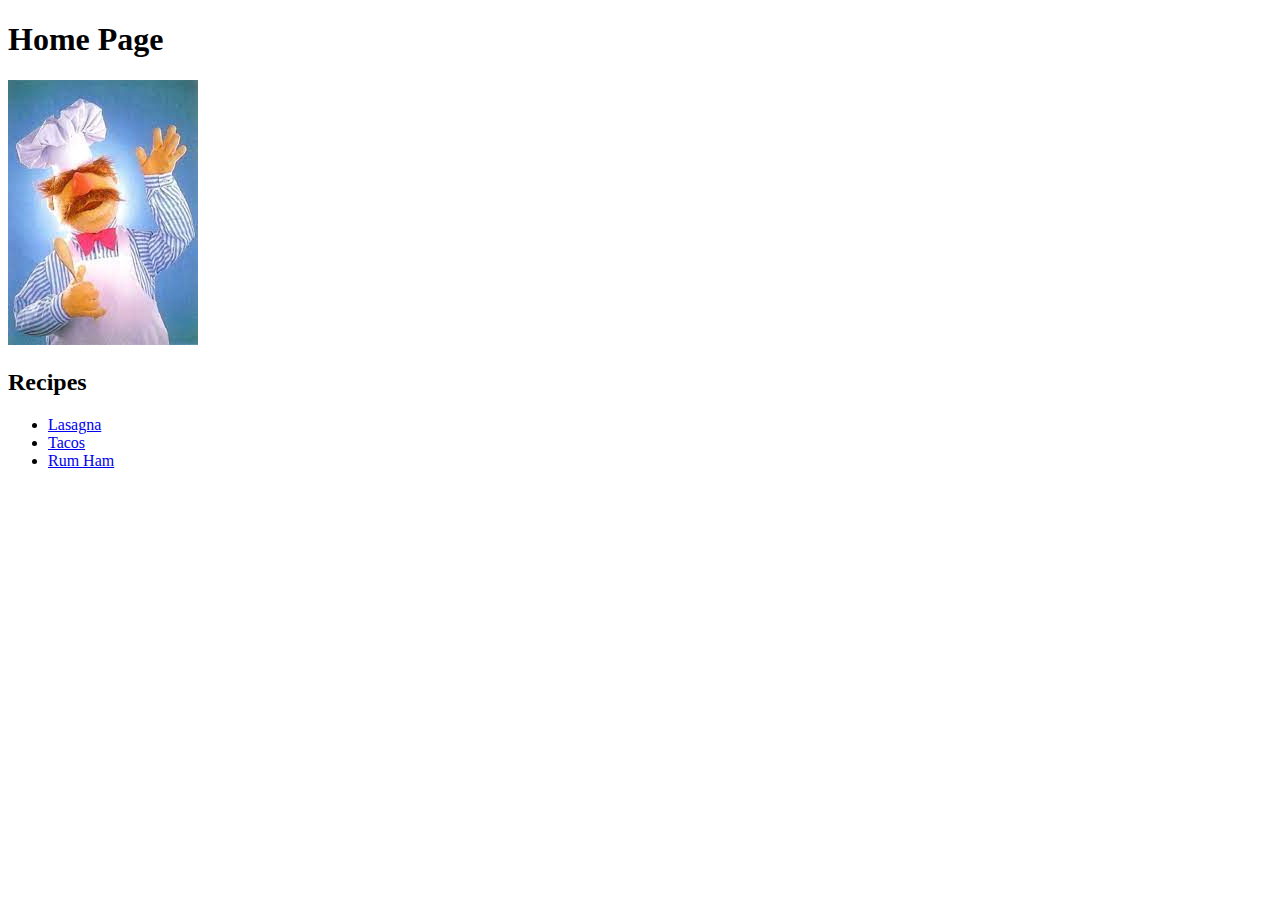
==== index.html @ 3c2d4a72 "Added recipe images, added lasagna.html, rumham.html, tacos.html, index.html" ====
<!DOCTYPE html>
<html lang="en">
<head>
    <meta charset="UTF-8">
    <meta http-equiv="X-UA-Compatible" content="IE=edge">
    <meta name="viewport" content="width=device-width, initial-scale=1.0">
    <title>Odin Recipes | Home Page</title>
</head>
<body>
    <h1>Home Page</h1>
    <img src="images/prochef.jpg">
    <h2>Recipes</h2>
    <ul>
        <li><a href="recipes/lasagna.html">Lasagna</a></li>
        <li><a href="recipes/tacos.html">Tacos</a></li>
        <li><a href="recipes/rumham.html">Rum Ham</a></li>
    </ul>
</body>
</html>
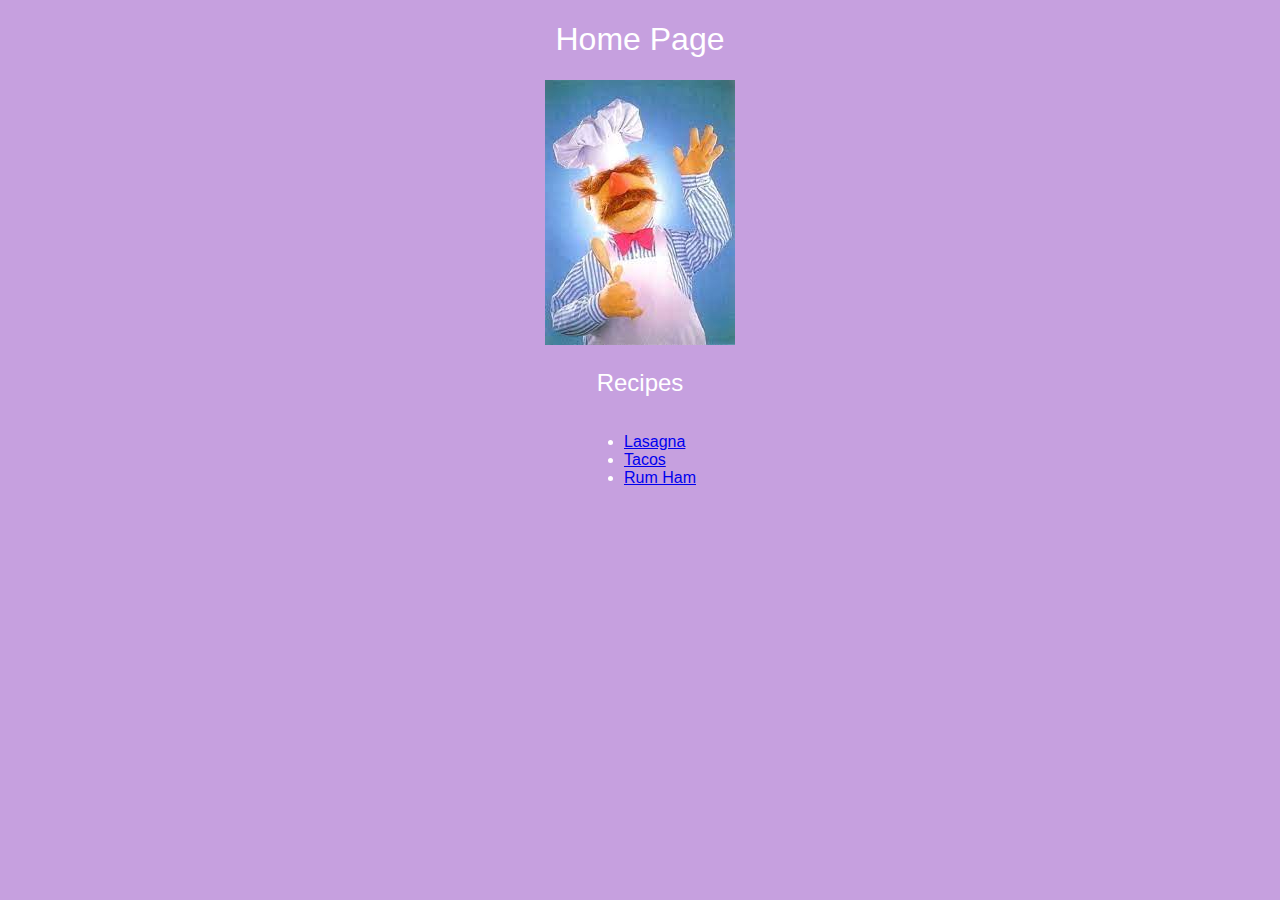
==== commit 17ed56d1: "applied css rules" ====
--- a/index.html
+++ b/index.html
@@ -3,6 +3,7 @@
 <head>
     <meta charset="UTF-8">
     <meta http-equiv="X-UA-Compatible" content="IE=edge">
+    <link href="styles.css" rel="stylesheet">
     <meta name="viewport" content="width=device-width, initial-scale=1.0">
     <title>Odin Recipes | Home Page</title>
 </head>
--- a/styles.css
+++ b/styles.css
@@ -0,0 +1,27 @@
+h1 {
+    font-weight: 500;
+}
+
+h2 {
+    font-weight: 500;
+}
+
+body {
+    font-family: Arial, Helvetica, sans-serif;
+    text-align: center;
+    background-color: #c6a0df;
+    color: white;
+}
+
+ul, ol {
+    display: inline-block;
+}
+
+li {
+    text-align: left;
+}
+
+.foodImage {
+    width:300px;
+    height:auto;
+}